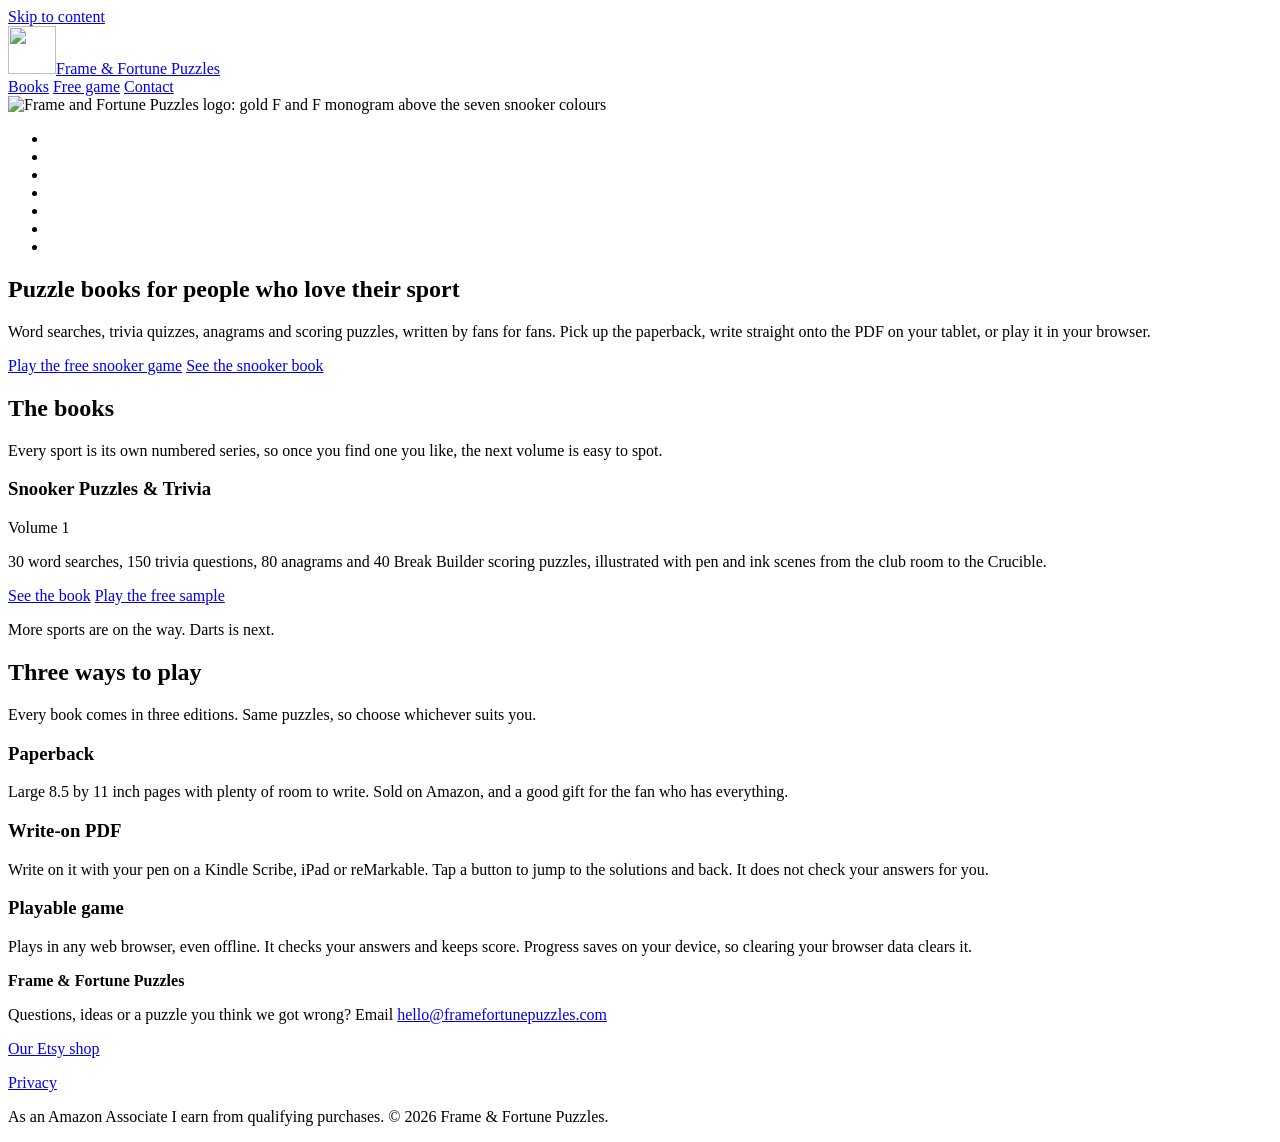
==== site/index.html @ 00d57058 "First upload of website" ====
<!DOCTYPE html>
<html lang="en-GB">
<head>
<meta charset="utf-8">
<meta name="viewport" content="width=device-width, initial-scale=1">
<title>Frame &amp; Fortune Puzzles | Sports puzzle and trivia books</title>
<meta name="description" content="Sports puzzle and trivia books: word searches, quizzes, anagrams and scoring puzzles. Paperbacks on Amazon, write-on PDFs for tablets, and a playable game. Try the free snooker sample.">
<link rel="canonical" href="https://framefortunepuzzles.com/">
<meta property="og:type" content="website">
<meta property="og:title" content="Frame &amp; Fortune Puzzles">
<meta property="og:description" content="Sports puzzle and trivia books. Try the free snooker sample game.">
<meta property="og:url" content="https://framefortunepuzzles.com/">
<meta property="og:image" content="https://framefortunepuzzles.com/assets/img/og-image.jpg">
<meta name="theme-color" content="#0a2817">
<link rel="icon" type="image/png" sizes="32x32" href="/assets/img/favicon-32.png">
<link rel="apple-touch-icon" href="/assets/img/apple-touch-icon.png">
<link rel="preload" href="/assets/fonts/cormorant-garamond-latin-700-normal.woff2" as="font" type="font/woff2" crossorigin>
<link rel="stylesheet" href="/assets/css/site.css">
</head>
<body>
<a class="skip" href="#main">Skip to content</a>

<header class="site-header">
  <div class="wrap">
    <a class="brand" href="/"><img src="/assets/img/logo-96.webp" alt="" width="48" height="48"><span>Frame &amp; Fortune Puzzles</span></a>
    <nav class="site-nav" aria-label="Main">
      <a href="/#books">Books</a>
      <a href="/play/snooker-volume-1/">Free game</a>
      <a href="/#contact">Contact</a>
    </nav>
  </div>
</header>

<main id="main">
  <section class="felt hero">
    <div class="wrap hero-grid">
      <div class="hero-logo">
        <picture>
          <source srcset="/assets/img/logo-640.webp" type="image/webp">
          <img src="/assets/img/logo-640.jpg" alt="Frame and Fortune Puzzles logo: gold F and F monogram above the seven snooker colours" width="640" height="640">
        </picture>
      </div>
      <div>
        <ul class="rail" aria-hidden="true"><li></li><li></li><li></li><li></li><li></li><li></li><li></li></ul>
        <h1>Puzzle books for people who love their sport</h1>
        <p class="lede">Word searches, trivia quizzes, anagrams and scoring puzzles, written by fans for fans. Pick up the paperback, write straight onto the PDF on your tablet, or play it in your browser.</p>
        <div class="hero-actions">
          <a class="btn btn-gold" href="/play/snooker-volume-1/">Play the free snooker game</a>
          <a class="btn btn-line" href="/snooker/volume-1/">See the snooker book</a>
        </div>
      </div>
    </div>
  </section>

  <section class="section" id="books">
    <div class="wrap">
      <div class="section-intro">
        <h2>The books</h2>
        <p>Every sport is its own numbered series, so once you find one you like, the next volume is easy to spot.</p>
      </div>

      <div class="shelf">
        <!-- BOOK ROW: copy this block for each new book, newest at the top -->
        <article class="shelf-row">
          <div>
            <h3>Snooker Puzzles &amp; Trivia</h3>
            <p class="vol">Volume 1</p>
            <p>30 word searches, 150 trivia questions, 80 anagrams and 40 Break Builder scoring puzzles, illustrated with pen and ink scenes from the club room to the Crucible.</p>
          </div>
          <div class="actions">
            <a class="btn btn-felt" href="/snooker/volume-1/">See the book</a>
            <a class="btn btn-plain" href="/play/snooker-volume-1/">Play the free sample</a>
          </div>
        </article>
        <!-- END BOOK ROW -->
      </div>
      <p class="shelf-note">More sports are on the way. Darts is next.</p>
    </div>
  </section>

  <section class="section felt">
    <div class="wrap">
      <div class="section-intro">
        <h2>Three ways to play</h2>
        <p>Every book comes in three editions. Same puzzles, so choose whichever suits you.</p>
      </div>
      <div class="formats">
        <div class="format">
          <h3>Paperback</h3>
          <p>Large 8.5 by 11 inch pages with plenty of room to write. Sold on Amazon, and a good gift for the fan who has everything.</p>
        </div>
        <div class="format">
          <h3>Write-on PDF</h3>
          <p>Write on it with your pen on a Kindle Scribe, iPad or reMarkable. Tap a button to jump to the solutions and back. It does not check your answers for you.</p>
        </div>
        <div class="format">
          <h3>Playable game</h3>
          <p>Plays in any web browser, even offline. It checks your answers and keeps score. Progress saves on your device, so clearing your browser data clears it.</p>
        </div>
      </div>
    </div>
  </section>
</main>

<footer class="site-footer" id="contact">
  <div class="wrap">
    <div class="footer-grid">
      <div>
        <p><strong>Frame &amp; Fortune Puzzles</strong></p>
        <p>Questions, ideas or a puzzle you think we got wrong? Email <a href="mailto:hello@framefortunepuzzles.com">hello@framefortunepuzzles.com</a></p>
      </div>
      <div>
        <p><a href="https://www.etsy.com/shop/FrameFortunePuzzles">Our Etsy shop</a></p>
        <p><a href="/privacy/">Privacy</a></p>
      </div>
    </div>
    <p class="disclosure">As an Amazon Associate I earn from qualifying purchases. &copy; <span data-year>2026</span> Frame &amp; Fortune Puzzles.</p>
  </div>
</footer>
<script src="/assets/js/site.js"></script>
</body>
</html>
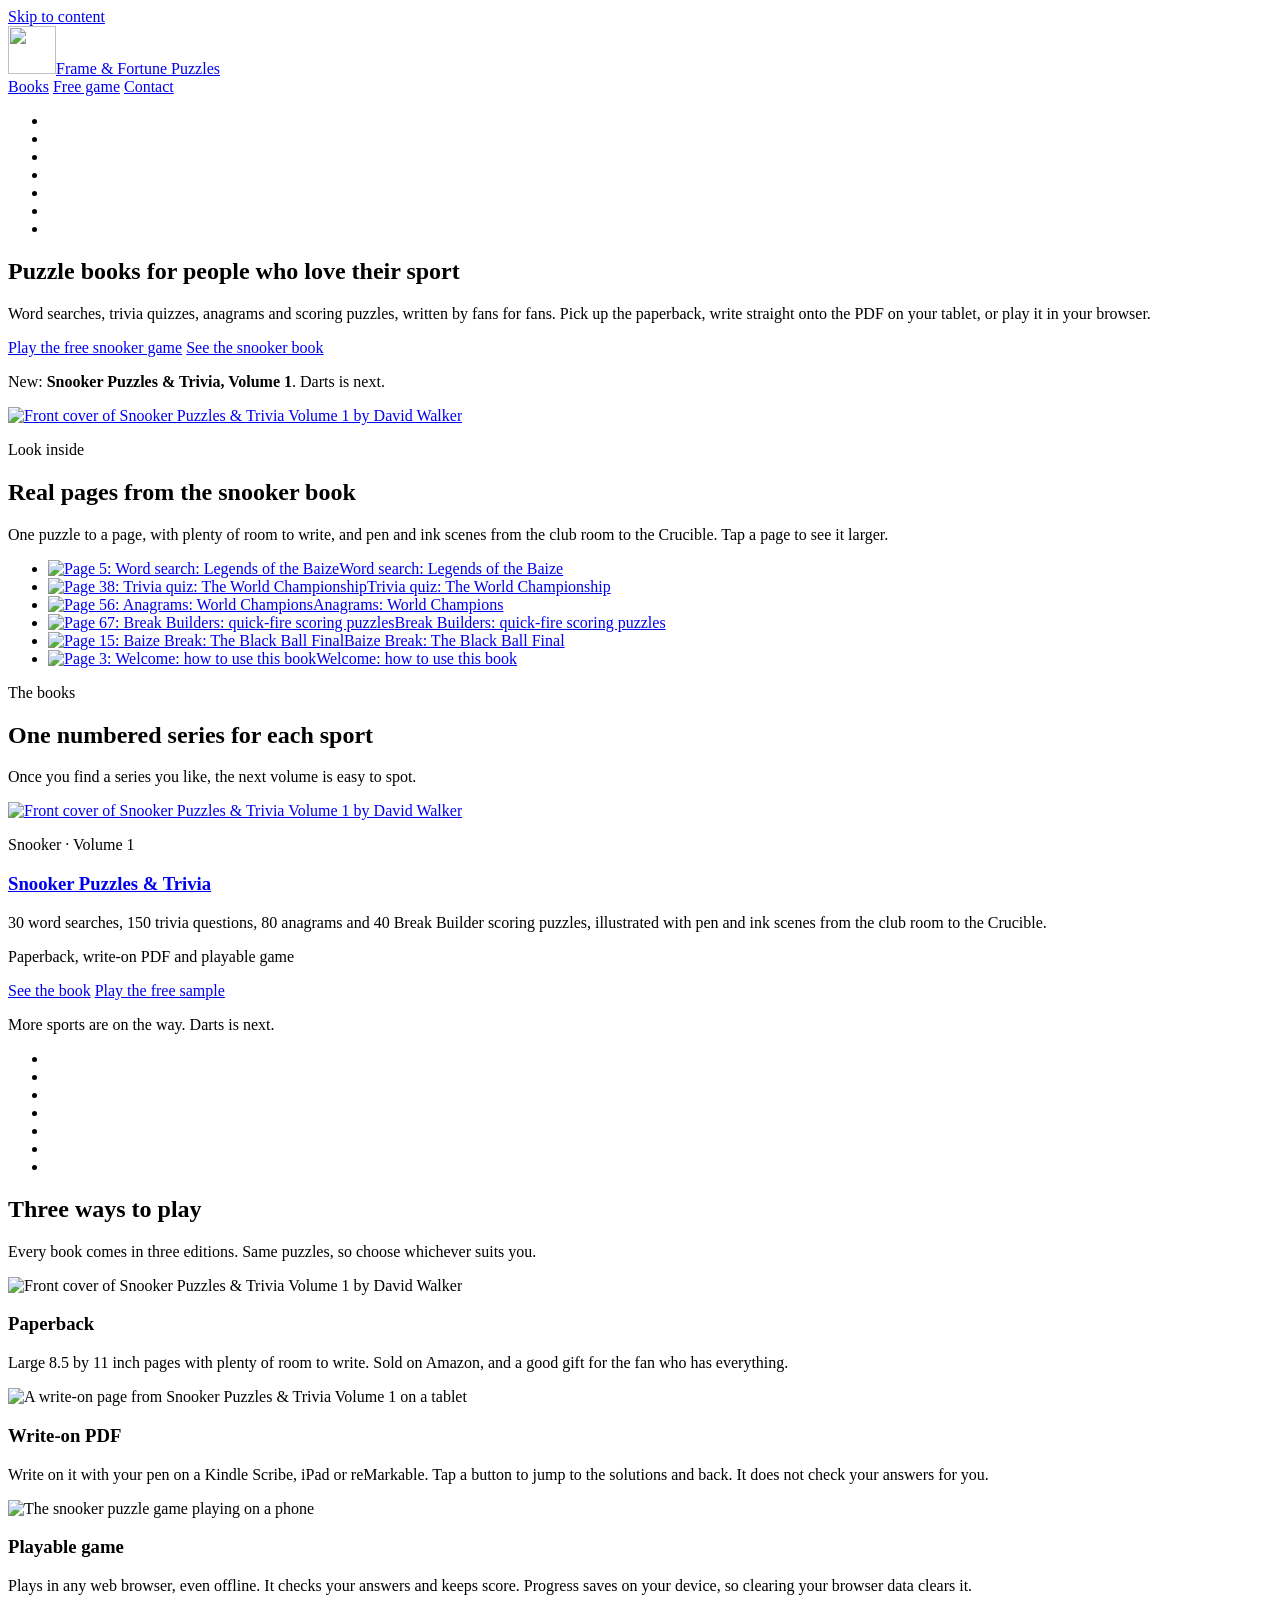
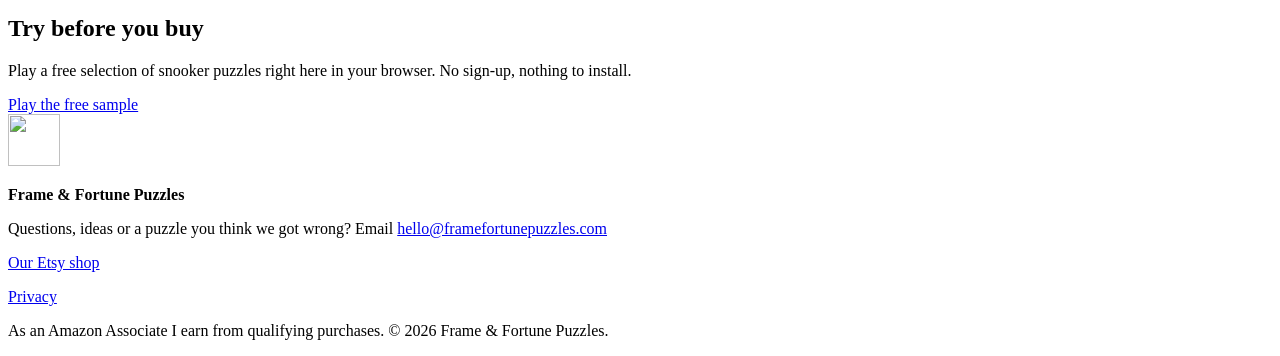
==== commit 5038380c: "Redesign: image-led felt and gold look, books.json for every link - books.json is the single source " ====
--- a/site/index.html
+++ b/site/index.html
@@ -34,68 +34,108 @@
 <main id="main">
   <section class="felt hero">
     <div class="wrap hero-grid">
-      <div class="hero-logo">
-        <picture>
-          <source srcset="/assets/img/logo-640.webp" type="image/webp">
-          <img src="/assets/img/logo-640.jpg" alt="Frame and Fortune Puzzles logo: gold F and F monogram above the seven snooker colours" width="640" height="640">
-        </picture>
-      </div>
       <div>
         <ul class="rail" aria-hidden="true"><li></li><li></li><li></li><li></li><li></li><li></li><li></li></ul>
         <h1>Puzzle books for people who love their sport</h1>
         <p class="lede">Word searches, trivia quizzes, anagrams and scoring puzzles, written by fans for fans. Pick up the paperback, write straight onto the PDF on your tablet, or play it in your browser.</p>
         <div class="hero-actions">
-          <a class="btn btn-gold" href="/play/snooker-volume-1/">Play the free snooker game</a>
-          <a class="btn btn-line" href="/snooker/volume-1/">See the snooker book</a>
+          <!-- build:featured-actions --><a class="btn btn-gold" href="/play/snooker-volume-1/">Play the free snooker game</a>
+<a class="btn btn-line" href="/snooker/volume-1/">See the snooker book</a><!-- /build -->
+        </div>
+        <p class="hero-note">New: <strong>Snooker Puzzles &amp; Trivia, Volume 1</strong>. Darts is next.</p>
+      </div>
+      <div class="hero-book">
+        <!-- build:featured --><a class="featured-book" href="/snooker/volume-1/" aria-label="See Snooker Puzzles &amp; Trivia Volume 1"><span class="book3d book3d-hero"><span class="book3d-inner"><span class="book3d-spine" style="background-image:url(/assets/img/books/snooker-volume-1/spine.jpg);background-image:image-set(url(/assets/img/books/snooker-volume-1/spine.webp) type('image/webp'),url(/assets/img/books/snooker-volume-1/spine.jpg) type('image/jpeg'))"></span><span class="book3d-cover"><picture><source type="image/webp" srcset="/assets/img/books/snooker-volume-1/cover-400.webp 400w, /assets/img/books/snooker-volume-1/cover-760.webp 760w" sizes="(max-width: 820px) 62vw, 360px"><img src="/assets/img/books/snooker-volume-1/cover-400.jpg" srcset="/assets/img/books/snooker-volume-1/cover-400.jpg 400w, /assets/img/books/snooker-volume-1/cover-760.jpg 760w" sizes="(max-width: 820px) 62vw, 360px" width="400" height="518" alt="Front cover of Snooker Puzzles &amp; Trivia Volume 1 by David Walker" fetchpriority="high"></picture></span></span></span></a><!-- /build -->
+      </div>
+    </div>
+  </section>
+
+  <section class="section" aria-labelledby="inside-title">
+    <div class="wrap">
+      <div class="section-intro">
+        <p class="eyebrow">Look inside</p>
+        <h2 id="inside-title">Real pages from the snooker book</h2>
+        <p>One puzzle to a page, with plenty of room to write, and pen and ink scenes from the club room to the Crucible. Tap a page to see it larger.</p>
+      </div>
+      <!-- build:preview snooker-volume-1 strip --><ul class="pages pages-strip" role="list">
+<li><a class="page-thumb" href="/assets/img/books/snooker-volume-1/page-5-1200.jpg" data-webp="/assets/img/books/snooker-volume-1/page-5-1200.webp" data-caption="Word search: Legends of the Baize"><picture><source type="image/webp" srcset="/assets/img/books/snooker-volume-1/page-5-600.webp 600w, /assets/img/books/snooker-volume-1/page-5-1200.webp 1200w" sizes="(max-width: 820px) 62vw, 240px"><img src="/assets/img/books/snooker-volume-1/page-5-600.jpg" srcset="/assets/img/books/snooker-volume-1/page-5-600.jpg 600w, /assets/img/books/snooker-volume-1/page-5-1200.jpg 1200w" sizes="(max-width: 820px) 62vw, 240px" width="600" height="776" alt="Page 5: Word search: Legends of the Baize" loading="lazy" decoding="async"></picture><span class="page-cap">Word search: Legends of the Baize</span></a></li>
+<li><a class="page-thumb" href="/assets/img/books/snooker-volume-1/page-38-1200.jpg" data-webp="/assets/img/books/snooker-volume-1/page-38-1200.webp" data-caption="Trivia quiz: The World Championship"><picture><source type="image/webp" srcset="/assets/img/books/snooker-volume-1/page-38-600.webp 600w, /assets/img/books/snooker-volume-1/page-38-1200.webp 1200w" sizes="(max-width: 820px) 62vw, 240px"><img src="/assets/img/books/snooker-volume-1/page-38-600.jpg" srcset="/assets/img/books/snooker-volume-1/page-38-600.jpg 600w, /assets/img/books/snooker-volume-1/page-38-1200.jpg 1200w" sizes="(max-width: 820px) 62vw, 240px" width="600" height="776" alt="Page 38: Trivia quiz: The World Championship" loading="lazy" decoding="async"></picture><span class="page-cap">Trivia quiz: The World Championship</span></a></li>
+<li><a class="page-thumb" href="/assets/img/books/snooker-volume-1/page-56-1200.jpg" data-webp="/assets/img/books/snooker-volume-1/page-56-1200.webp" data-caption="Anagrams: World Champions"><picture><source type="image/webp" srcset="/assets/img/books/snooker-volume-1/page-56-600.webp 600w, /assets/img/books/snooker-volume-1/page-56-1200.webp 1200w" sizes="(max-width: 820px) 62vw, 240px"><img src="/assets/img/books/snooker-volume-1/page-56-600.jpg" srcset="/assets/img/books/snooker-volume-1/page-56-600.jpg 600w, /assets/img/books/snooker-volume-1/page-56-1200.jpg 1200w" sizes="(max-width: 820px) 62vw, 240px" width="600" height="776" alt="Page 56: Anagrams: World Champions" loading="lazy" decoding="async"></picture><span class="page-cap">Anagrams: World Champions</span></a></li>
+<li><a class="page-thumb" href="/assets/img/books/snooker-volume-1/page-67-1200.jpg" data-webp="/assets/img/books/snooker-volume-1/page-67-1200.webp" data-caption="Break Builders: quick-fire scoring puzzles"><picture><source type="image/webp" srcset="/assets/img/books/snooker-volume-1/page-67-600.webp 600w, /assets/img/books/snooker-volume-1/page-67-1200.webp 1200w" sizes="(max-width: 820px) 62vw, 240px"><img src="/assets/img/books/snooker-volume-1/page-67-600.jpg" srcset="/assets/img/books/snooker-volume-1/page-67-600.jpg 600w, /assets/img/books/snooker-volume-1/page-67-1200.jpg 1200w" sizes="(max-width: 820px) 62vw, 240px" width="600" height="776" alt="Page 67: Break Builders: quick-fire scoring puzzles" loading="lazy" decoding="async"></picture><span class="page-cap">Break Builders: quick-fire scoring puzzles</span></a></li>
+<li><a class="page-thumb" href="/assets/img/books/snooker-volume-1/page-15-1200.jpg" data-webp="/assets/img/books/snooker-volume-1/page-15-1200.webp" data-caption="Baize Break: The Black Ball Final"><picture><source type="image/webp" srcset="/assets/img/books/snooker-volume-1/page-15-600.webp 600w, /assets/img/books/snooker-volume-1/page-15-1200.webp 1200w" sizes="(max-width: 820px) 62vw, 240px"><img src="/assets/img/books/snooker-volume-1/page-15-600.jpg" srcset="/assets/img/books/snooker-volume-1/page-15-600.jpg 600w, /assets/img/books/snooker-volume-1/page-15-1200.jpg 1200w" sizes="(max-width: 820px) 62vw, 240px" width="600" height="776" alt="Page 15: Baize Break: The Black Ball Final" loading="lazy" decoding="async"></picture><span class="page-cap">Baize Break: The Black Ball Final</span></a></li>
+<li><a class="page-thumb" href="/assets/img/books/snooker-volume-1/page-3-1200.jpg" data-webp="/assets/img/books/snooker-volume-1/page-3-1200.webp" data-caption="Welcome: how to use this book"><picture><source type="image/webp" srcset="/assets/img/books/snooker-volume-1/page-3-600.webp 600w, /assets/img/books/snooker-volume-1/page-3-1200.webp 1200w" sizes="(max-width: 820px) 62vw, 240px"><img src="/assets/img/books/snooker-volume-1/page-3-600.jpg" srcset="/assets/img/books/snooker-volume-1/page-3-600.jpg 600w, /assets/img/books/snooker-volume-1/page-3-1200.jpg 1200w" sizes="(max-width: 820px) 62vw, 240px" width="600" height="776" alt="Page 3: Welcome: how to use this book" loading="lazy" decoding="async"></picture><span class="page-cap">Welcome: how to use this book</span></a></li>
+</ul><!-- /build -->
+    </div>
+  </section>
+
+  <section class="section flush" id="books" aria-labelledby="books-title">
+    <div class="wrap">
+      <div class="section-intro">
+        <p class="eyebrow">The books</p>
+        <h2 id="books-title">One numbered series for each sport</h2>
+        <p>Once you find a series you like, the next volume is easy to spot.</p>
+      </div>
+      <div class="shelf">
+        <!-- build:shelf --><article class="shelf-card">
+  <a class="shelf-cover" href="/snooker/volume-1/" tabindex="-1" aria-hidden="true"><span class="book3d"><span class="book3d-inner"><span class="book3d-spine" style="background-image:url(/assets/img/books/snooker-volume-1/spine.jpg);background-image:image-set(url(/assets/img/books/snooker-volume-1/spine.webp) type('image/webp'),url(/assets/img/books/snooker-volume-1/spine.jpg) type('image/jpeg'))"></span><span class="book3d-cover"><picture><source type="image/webp" srcset="/assets/img/books/snooker-volume-1/cover-400.webp 400w, /assets/img/books/snooker-volume-1/cover-760.webp 760w" sizes="(max-width: 820px) 46vw, 220px"><img src="/assets/img/books/snooker-volume-1/cover-400.jpg" srcset="/assets/img/books/snooker-volume-1/cover-400.jpg 400w, /assets/img/books/snooker-volume-1/cover-760.jpg 760w" sizes="(max-width: 820px) 46vw, 220px" width="400" height="518" alt="Front cover of Snooker Puzzles &amp; Trivia Volume 1 by David Walker" loading="lazy" decoding="async"></picture></span></span></span></a>
+  <div class="shelf-body">
+    <p class="eyebrow">Snooker <span aria-hidden="true">&middot;</span> Volume 1</p>
+    <h3><a href="/snooker/volume-1/">Snooker Puzzles &amp; Trivia</a></h3>
+    <p>30 word searches, 150 trivia questions, 80 anagrams and 40 Break Builder scoring puzzles, illustrated with pen and ink scenes from the club room to the Crucible.</p>
+    <p class="shelf-formats">Paperback, write-on PDF and playable game</p>
+    <div class="actions">
+      <a class="btn btn-felt" href="/snooker/volume-1/">See the book</a>
+      <a class="btn btn-plain" href="/play/snooker-volume-1/">Play the free sample</a>
+    </div>
+  </div>
+</article><!-- /build -->
+      </div>
+      <p class="shelf-note">More sports are on the way. Darts is next.</p>
+    </div>
+  </section>
+
+  <section class="section felt" aria-labelledby="ways-title">
+    <div class="wrap">
+      <div class="section-intro center">
+        <ul class="rail center" aria-hidden="true"><li></li><li></li><li></li><li></li><li></li><li></li><li></li></ul>
+        <h2 id="ways-title">Three ways to play</h2>
+        <p>Every book comes in three editions. Same puzzles, so choose whichever suits you.</p>
+      </div>
+      <div class="formats">
+        <div class="format">
+          <div class="format-visual"><!-- build:mockup snooker-volume-1 --><span class="book3d"><span class="book3d-inner"><span class="book3d-spine" style="background-image:url(/assets/img/books/snooker-volume-1/spine.jpg);background-image:image-set(url(/assets/img/books/snooker-volume-1/spine.webp) type('image/webp'),url(/assets/img/books/snooker-volume-1/spine.jpg) type('image/jpeg'))"></span><span class="book3d-cover"><picture><source type="image/webp" srcset="/assets/img/books/snooker-volume-1/cover-400.webp 400w, /assets/img/books/snooker-volume-1/cover-760.webp 760w" sizes="(max-width: 820px) 46vw, 220px"><img src="/assets/img/books/snooker-volume-1/cover-400.jpg" srcset="/assets/img/books/snooker-volume-1/cover-400.jpg 400w, /assets/img/books/snooker-volume-1/cover-760.jpg 760w" sizes="(max-width: 820px) 46vw, 220px" width="400" height="518" alt="Front cover of Snooker Puzzles &amp; Trivia Volume 1 by David Walker" loading="lazy" decoding="async"></picture></span></span></span><!-- /build --></div>
+          <div class="format-body">
+            <h3>Paperback</h3>
+            <p>Large 8.5 by 11 inch pages with plenty of room to write. Sold on Amazon, and a good gift for the fan who has everything.</p>
+          </div>
+        </div>
+        <div class="format">
+          <div class="format-visual"><!-- build:tablet snooker-volume-1 --><span class="device device-tablet"><picture><source type="image/webp" srcset="/assets/img/books/snooker-volume-1/page-5-600.webp 600w" sizes="220px"><img src="/assets/img/books/snooker-volume-1/page-5-600.jpg" srcset="/assets/img/books/snooker-volume-1/page-5-600.jpg 600w" sizes="220px" width="600" height="776" alt="A write-on page from Snooker Puzzles &amp; Trivia Volume 1 on a tablet" loading="lazy" decoding="async"></picture></span><!-- /build --></div>
+          <div class="format-body">
+            <h3>Write-on PDF</h3>
+            <p>Write on it with your pen on a Kindle Scribe, iPad or reMarkable. Tap a button to jump to the solutions and back. It does not check your answers for you.</p>
+          </div>
+        </div>
+        <div class="format">
+          <div class="format-visual"><!-- build:phone snooker-volume-1 --><span class="device device-phone"><picture><source type="image/webp" srcset="/assets/img/books/snooker-volume-1/game-390.webp 390w" sizes="180px"><img src="/assets/img/books/snooker-volume-1/game-390.jpg" srcset="/assets/img/books/snooker-volume-1/game-390.jpg 390w" sizes="180px" width="390" height="780" alt="The snooker puzzle game playing on a phone" loading="lazy" decoding="async"></picture></span><!-- /build --></div>
+          <div class="format-body">
+            <h3>Playable game</h3>
+            <p>Plays in any web browser, even offline. It checks your answers and keeps score. Progress saves on your device, so clearing your browser data clears it.</p>
+          </div>
         </div>
       </div>
     </div>
   </section>
 
-  <section class="section" id="books">
+  <section class="section">
     <div class="wrap">
-      <div class="section-intro">
-        <h2>The books</h2>
-        <p>Every sport is its own numbered series, so once you find one you like, the next volume is easy to spot.</p>
-      </div>
-
-      <div class="shelf">
-        <!-- BOOK ROW: copy this block for each new book, newest at the top -->
-        <article class="shelf-row">
+      <div class="sample-band felt frame">
+        <div class="inner">
           <div>
-            <h3>Snooker Puzzles &amp; Trivia</h3>
-            <p class="vol">Volume 1</p>
-            <p>30 word searches, 150 trivia questions, 80 anagrams and 40 Break Builder scoring puzzles, illustrated with pen and ink scenes from the club room to the Crucible.</p>
+            <h2>Try before you buy</h2>
+            <p>Play a free selection of snooker puzzles right here in your browser. No sign-up, nothing to install.</p>
           </div>
-          <div class="actions">
-            <a class="btn btn-felt" href="/snooker/volume-1/">See the book</a>
-            <a class="btn btn-plain" href="/play/snooker-volume-1/">Play the free sample</a>
-          </div>
-        </article>
-        <!-- END BOOK ROW -->
-      </div>
-      <p class="shelf-note">More sports are on the way. Darts is next.</p>
-    </div>
-  </section>
-
-  <section class="section felt">
-    <div class="wrap">
-      <div class="section-intro">
-        <h2>Three ways to play</h2>
-        <p>Every book comes in three editions. Same puzzles, so choose whichever suits you.</p>
-      </div>
-      <div class="formats">
-        <div class="format">
-          <h3>Paperback</h3>
-          <p>Large 8.5 by 11 inch pages with plenty of room to write. Sold on Amazon, and a good gift for the fan who has everything.</p>
-        </div>
-        <div class="format">
-          <h3>Write-on PDF</h3>
-          <p>Write on it with your pen on a Kindle Scribe, iPad or reMarkable. Tap a button to jump to the solutions and back. It does not check your answers for you.</p>
-        </div>
-        <div class="format">
-          <h3>Playable game</h3>
-          <p>Plays in any web browser, even offline. It checks your answers and keeps score. Progress saves on your device, so clearing your browser data clears it.</p>
+          <a class="btn btn-gold" href="/play/snooker-volume-1/">Play the free sample</a>
         </div>
       </div>
     </div>
@@ -105,9 +145,12 @@
 <footer class="site-footer" id="contact">
   <div class="wrap">
     <div class="footer-grid">
-      <div>
-        <p><strong>Frame &amp; Fortune Puzzles</strong></p>
-        <p>Questions, ideas or a puzzle you think we got wrong? Email <a href="mailto:hello@framefortunepuzzles.com">hello@framefortunepuzzles.com</a></p>
+      <div class="footer-brand">
+        <img src="/assets/img/logo-96.webp" alt="" width="52" height="52" loading="lazy">
+        <div>
+          <p><strong>Frame &amp; Fortune Puzzles</strong></p>
+          <p>Questions, ideas or a puzzle you think we got wrong? Email <a href="mailto:hello@framefortunepuzzles.com">hello@framefortunepuzzles.com</a></p>
+        </div>
       </div>
       <div>
         <p><a href="https://www.etsy.com/shop/FrameFortunePuzzles">Our Etsy shop</a></p>
